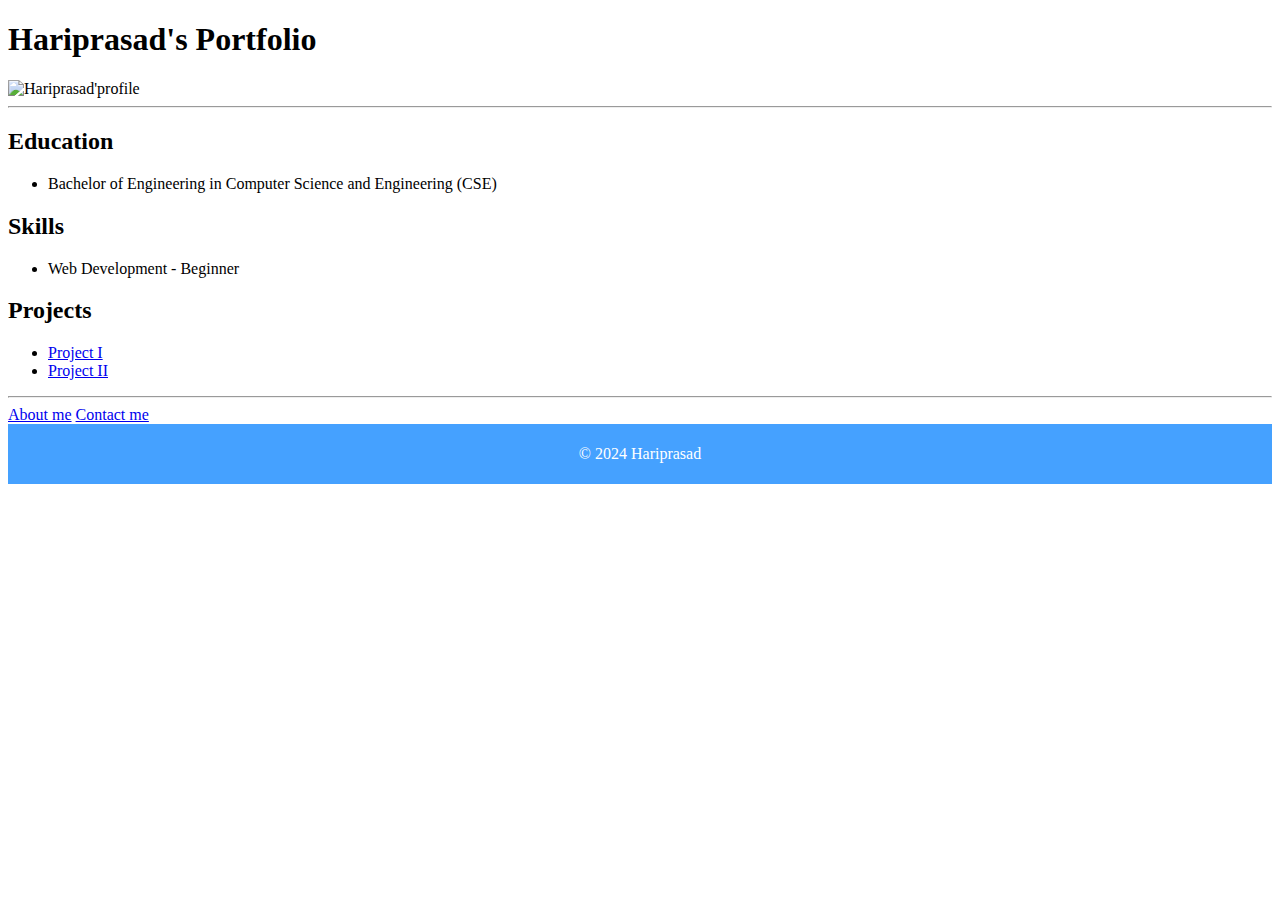
==== index.html @ 5b0e910e "Add files via upload" ====
<!DOCTYPE html>
<html lang="en">
  <head>
    <meta charset="UTF-8" />
    <meta name="viewport" content="width=device-width, initial-scale=1.0" />
    <title>Portfolio</title>
    <link rel="stylesheet" href="./Portfolio.css">
  </head>
  <body>
    <h1>Hariprasad's Portfolio</h1>
    <img src="" alt="Hariprasad'profile">
    <hr />
    <h2>Education</h2>
    <ul>
      <li>Bachelor of Engineering in Computer Science and Engineering (CSE)</li>
    </ul>
    <h2>Skills</h2>
    <ul>
      <li>Web Development - Beginner</li>
    </ul>
    <h2>Projects</h2>
    <ul>
      <li><a href="./Projects/Project-I.html">Project I</a></li>
      <li><a href="./Projects/Project-II.html">Project II</a></li>
    </ul>
    <hr />
      <a href="./About&Contact/about.html">About me</a>
      <a href="./About&Contact/contact.html">Contact me</a>
      <footer>
        <p>© 2024 Hariprasad</p>
      </footer>
  </body>
</html>
---- Portfolio.css ----
footer {
    display: flex;
    justify-content: center;
    padding: 5px;
    background-color: #45a1ff;
    color: #fff;
  }
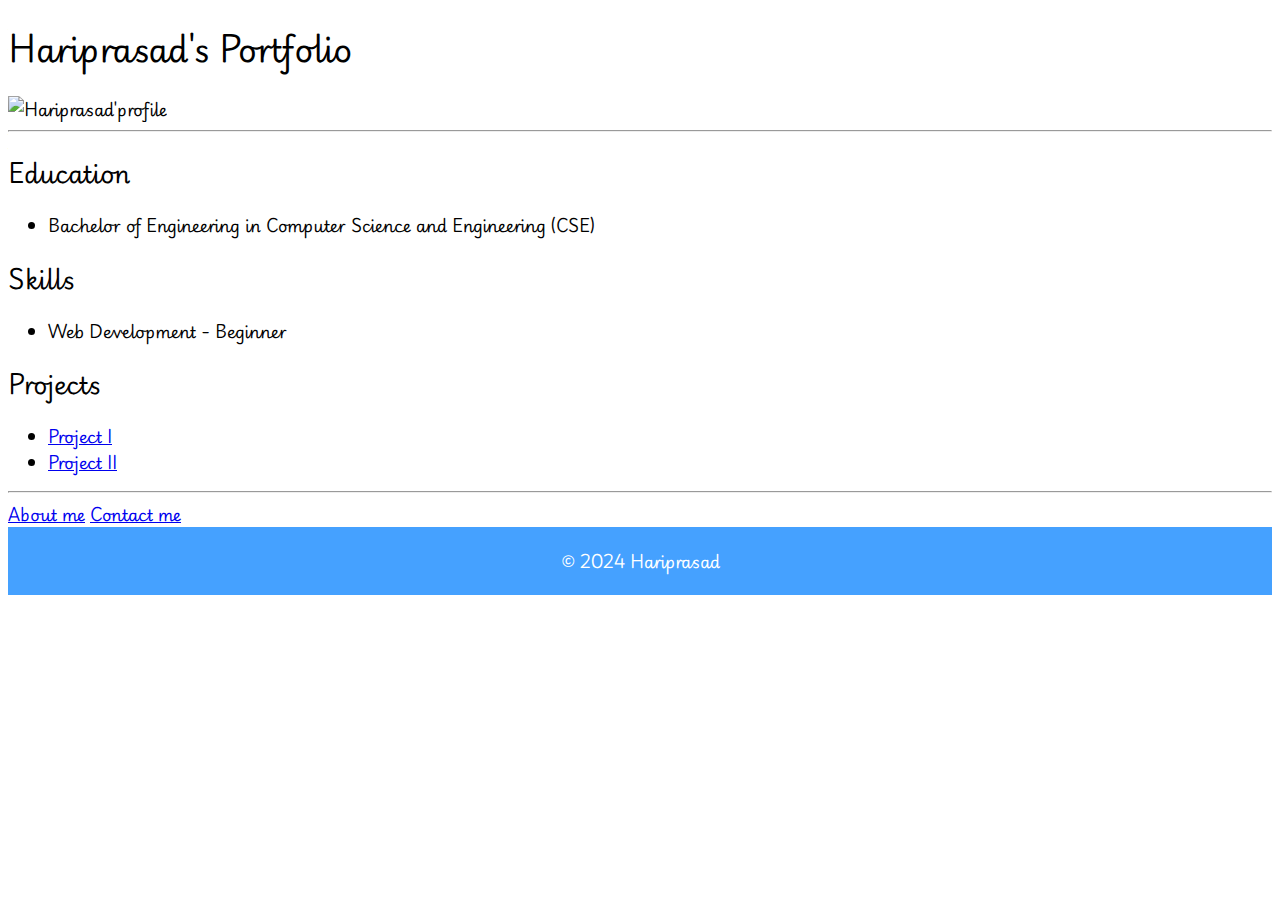
==== commit 4d336028: "Add files via upload" ====
--- a/index.html
+++ b/index.html
@@ -4,11 +4,17 @@
     <meta charset="UTF-8" />
     <meta name="viewport" content="width=device-width, initial-scale=1.0" />
     <title>Portfolio</title>
-    <link rel="stylesheet" href="./Portfolio.css">
+    <link rel="preconnect" href="https://fonts.googleapis.com" />
+    <link rel="preconnect" href="https://fonts.gstatic.com" crossorigin />
+    <link
+      href="https://fonts.googleapis.com/css2?family=Playwrite+GB+S:ital,wght@0,100..400;1,100..400&display=swap"
+      rel="stylesheet"
+    />
+    <link rel="stylesheet" href="./Portfolio.css" />
   </head>
   <body>
     <h1>Hariprasad's Portfolio</h1>
-    <img src="" alt="Hariprasad'profile">
+    <img src="" alt="Hariprasad'profile" />
     <hr />
     <h2>Education</h2>
     <ul>
@@ -24,10 +30,10 @@
       <li><a href="./Projects/Project-II.html">Project II</a></li>
     </ul>
     <hr />
-      <a href="./About&Contact/about.html">About me</a>
-      <a href="./About&Contact/contact.html">Contact me</a>
-      <footer>
-        <p>© 2024 Hariprasad</p>
-      </footer>
+    <a href="./About&Contact/about.html">About me</a>
+    <a href="./About&Contact/contact.html">Contact me</a>
+    <footer>
+      <p>© 2024 Hariprasad</p>
+    </footer>
   </body>
 </html>
--- a/Portfolio.css
+++ b/Portfolio.css
@@ -1,3 +1,10 @@
+
+*{
+  font-family: "Playwrite GB S", cursive;
+  font-optical-sizing: auto;
+  font-weight: 600;
+  font-style: normal;
+}
 footer {
     display: flex;
     justify-content: center;
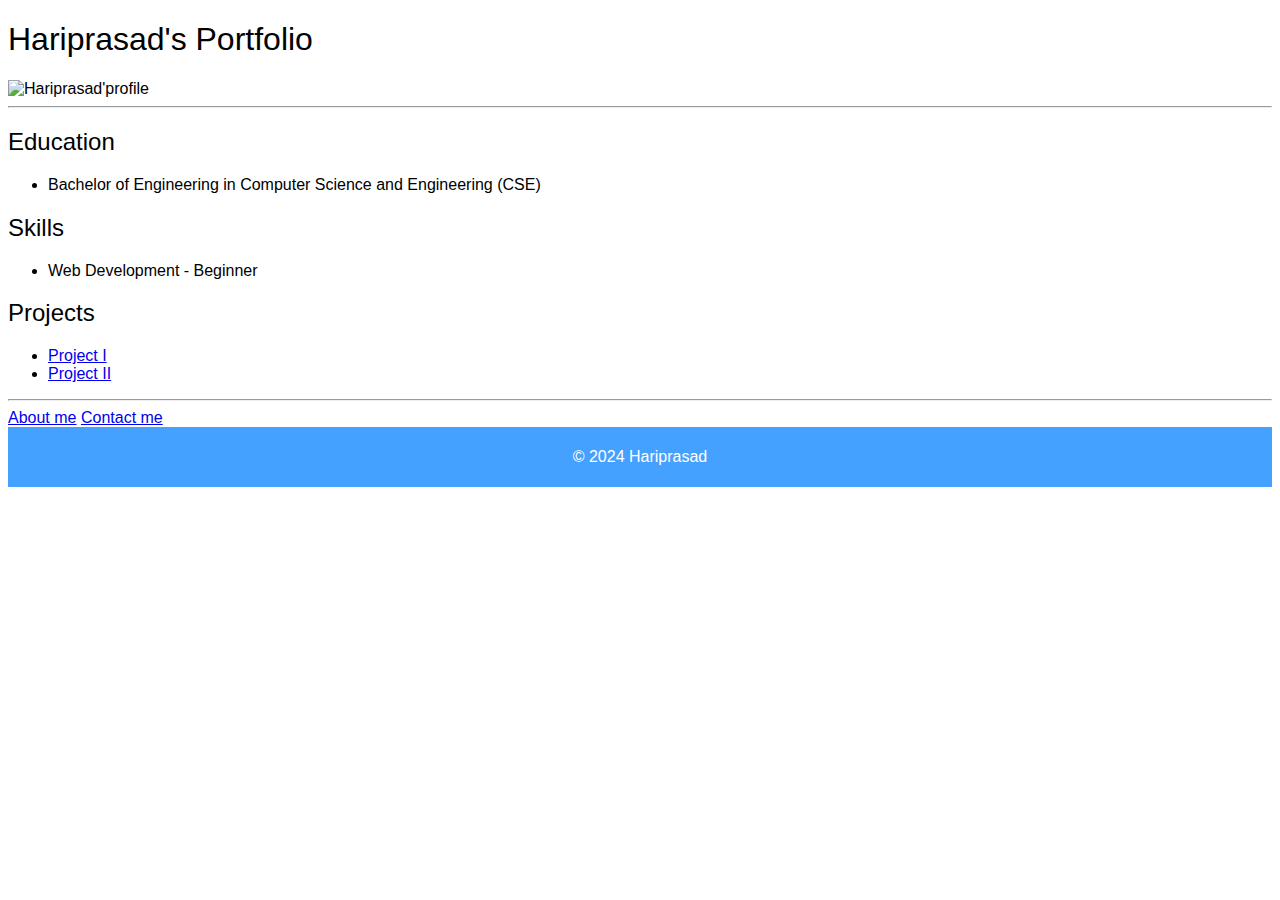
==== commit 792f94c5: "Add files via upload" ====
--- a/index.html
+++ b/index.html
@@ -4,12 +4,6 @@
     <meta charset="UTF-8" />
     <meta name="viewport" content="width=device-width, initial-scale=1.0" />
     <title>Portfolio</title>
-    <link rel="preconnect" href="https://fonts.googleapis.com" />
-    <link rel="preconnect" href="https://fonts.gstatic.com" crossorigin />
-    <link
-      href="https://fonts.googleapis.com/css2?family=Playwrite+GB+S:ital,wght@0,100..400;1,100..400&display=swap"
-      rel="stylesheet"
-    />
     <link rel="stylesheet" href="./Portfolio.css" />
   </head>
   <body>
--- a/Portfolio.css
+++ b/Portfolio.css
@@ -1,8 +1,8 @@
 
 *{
-  font-family: "Playwrite GB S", cursive;
+  font-family:sans-serif;
   font-optical-sizing: auto;
-  font-weight: 600;
+  font-weight: 300;
   font-style: normal;
 }
 footer {
